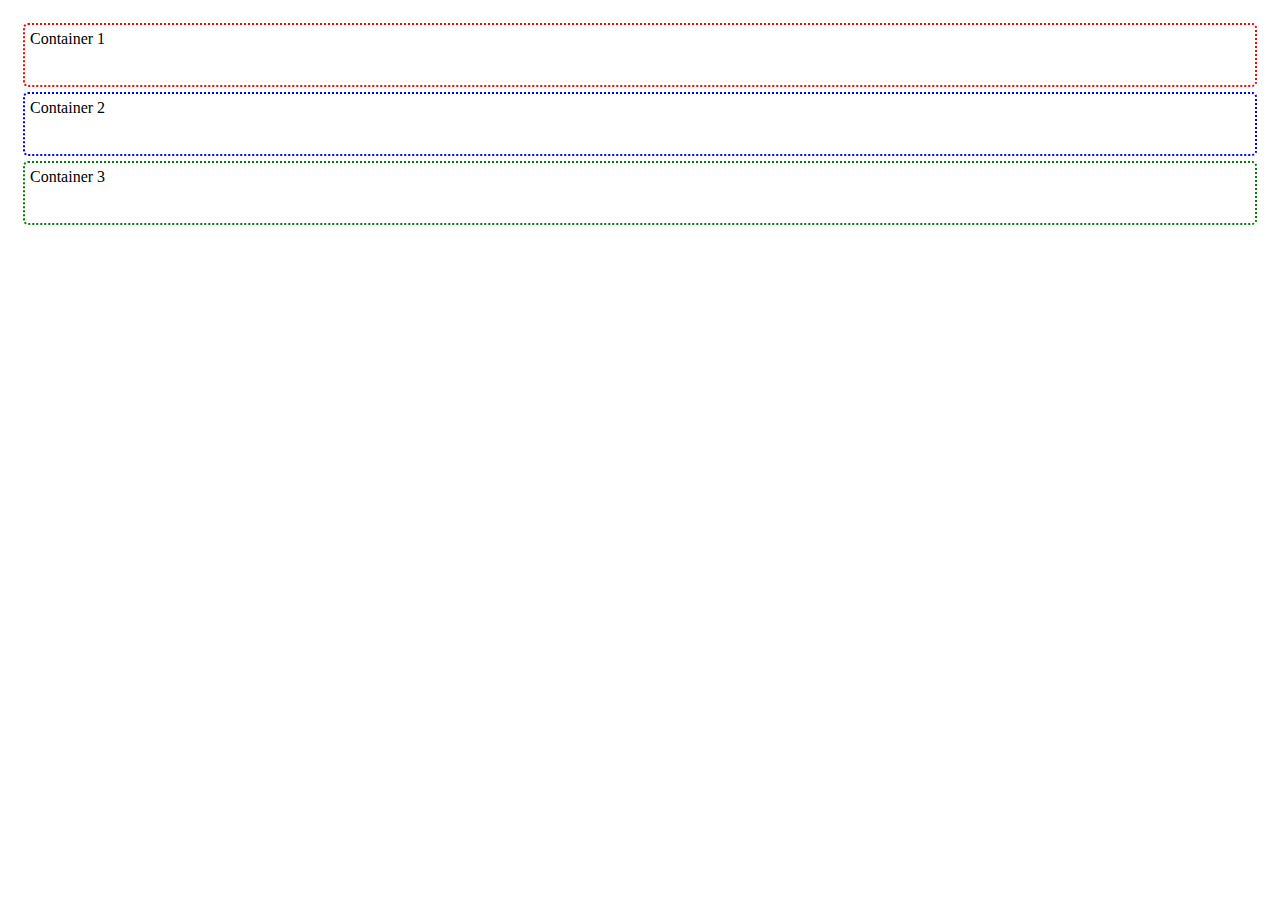
==== session03/index.html @ c1fb9ce0 "updated session03" ====
<!DOCTYPE html>
<html lang="en">

<head>
    <meta charset="UTF-8">
    <meta http-equiv="X-UA-Compatible" content="IE=edge">
    <meta name="viewport" content="width=device-width, initial-scale=1.0">
    <title>Document</title>

    <link href="style.css" rel="stylesheet">

</head>

<body>

    <div id="parent">

        <div id="child-1">Container 1</div>
        <div id="child-2">Container 2</div>
        <div id="child-3">Container 3</div>


    </div>


</body>

</html>
---- session03/style.css ----
#parent{

    padding:10px;
}

#child-1 {
border: 2px;
border-color: red;
border-style:dotted;
border-radius: 5px;
height: 50px;

padding:5px;
margin: 5px;

}

#child-2 {
    border: 2px dotted blue ;
    border-radius: 5px;
    height: 50px;

    padding:5px;
    margin: 5px    
}

#child-3 {
    border: 2px dotted green ;
    border-radius: 5px;
    height: 50px;
    
    padding:5px;
    margin: 5px

    }
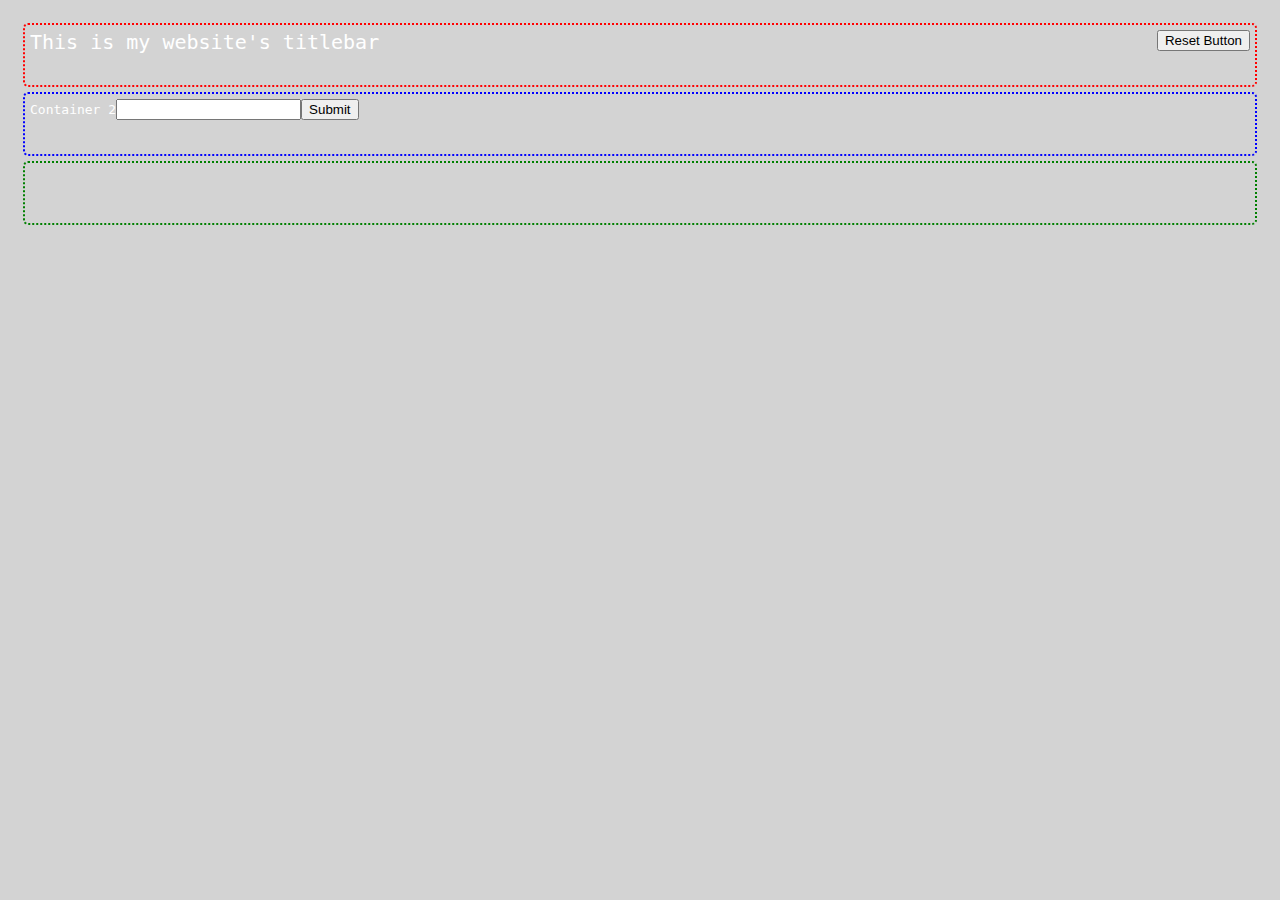
==== commit f4cb26ee: "website done" ====
--- a/session03/index.html
+++ b/session03/index.html
@@ -5,9 +5,10 @@
     <meta charset="UTF-8">
     <meta http-equiv="X-UA-Compatible" content="IE=edge">
     <meta name="viewport" content="width=device-width, initial-scale=1.0">
-    <title>Document</title>
+    <title>Session03</title>
 
     <link href="style.css" rel="stylesheet">
+    <script src="script.js" defer></script>
 
 </head>
 
@@ -15,14 +16,23 @@
 
     <div id="parent">
 
-        <div id="child-1">Container 1</div>
-        <div id="child-2">Container 2</div>
-        <div id="child-3">Container 3</div>
+    <div id="child-1">Container 1</div>
 
+
+        <div>
+            <div id="child-2">Container 2</div>
+            <div id="child-3">
+                <p> This is Container 3 holding a paragraph text </p>
+
+            </div>
+
+        </div>
 
     </div>
 
+    </body>
 
-</body>
 
-</html>+</html>
+
+
